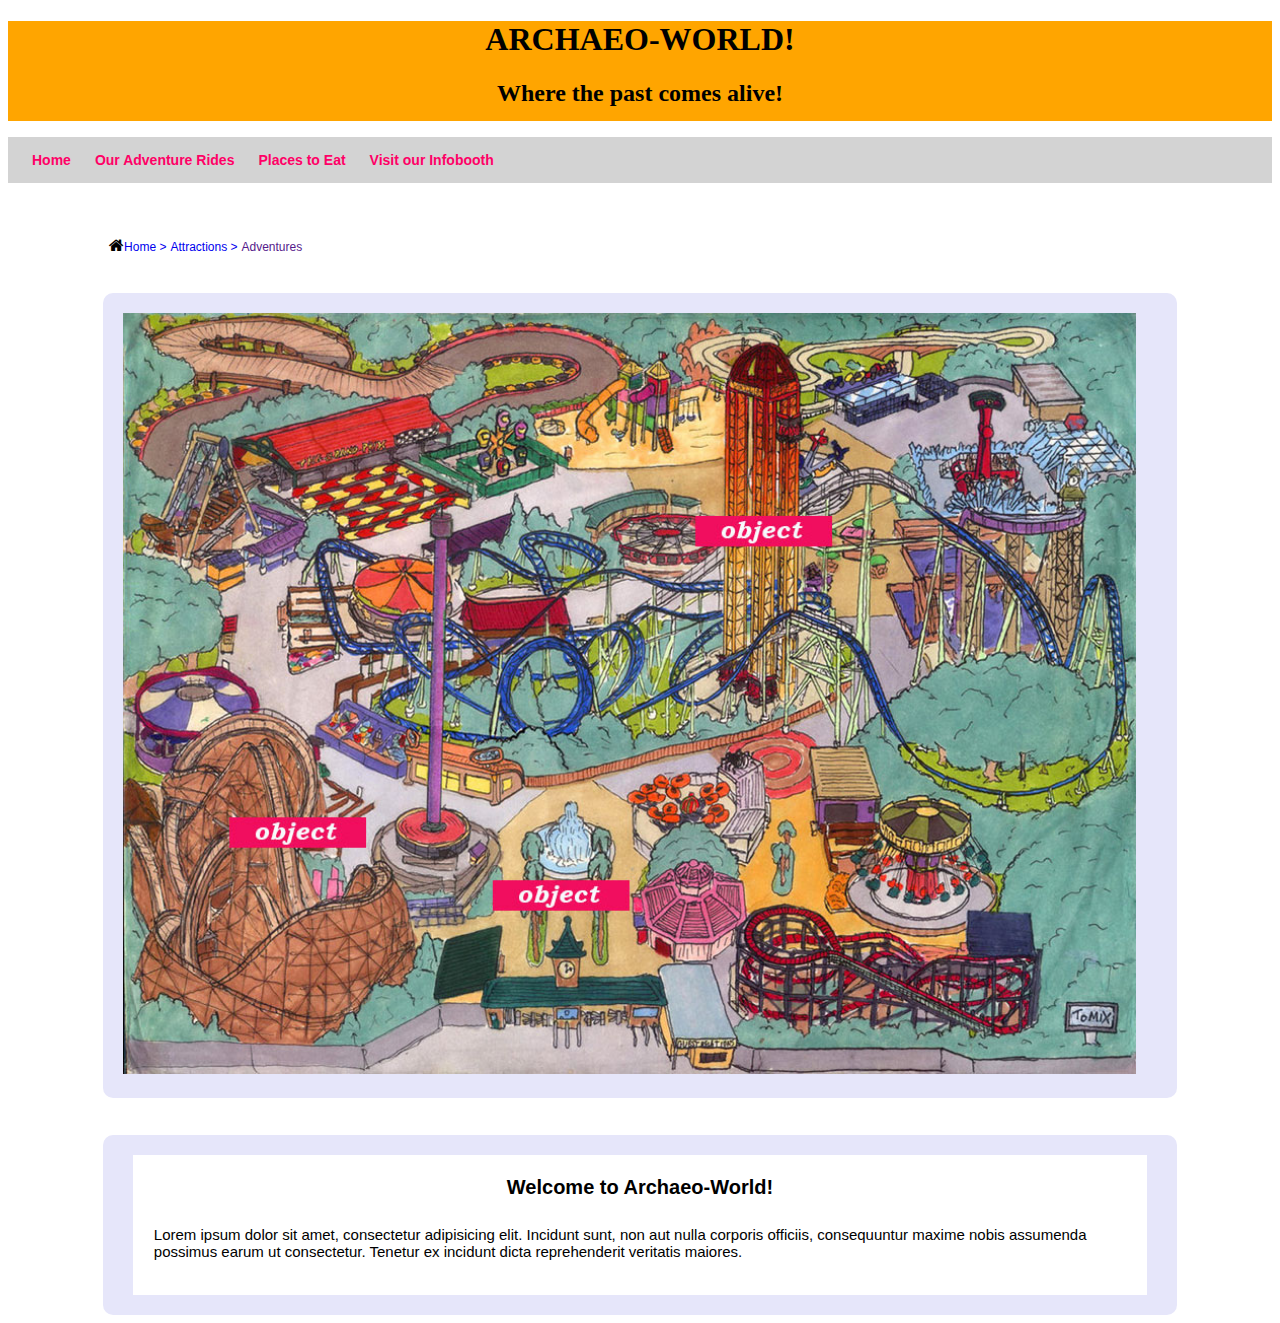
==== index.html @ 080b4d26 "Added first verson of map graphic to index page" ====
<!DOCTYPE html>
<html>

	<head>
			<meta name="viewport" content="width=device-width, initial-scale=1">
	   		<script src="https://code.jquery.com/jquery-2.1.4.min.js"></script>
			<link rel="stylesheet" type="text/css" href="ridesstyles.css"/>
			<link rel="stylesheet" href="https://maxcdn.bootstrapcdn.com/font-awesome/4.4.0/css/font-awesome.min.css">
	</head>

	<body>

	<!-- Header, nav bar, breadcrumbs to be repeated on all pages  -->

		<div class = "header">
			<!-- Placeholder txt to be replaced by a logo img -->
			<h1>ARCHAEO-WORLD!</h1>
			<h2>Where the past comes alive!</h2>
			
		</div>

		<nav>
			<ul>
				<li id="head"><a href="main.html">Home</a></li>
				<li><a href="rides.html">Our Adventure Rides</a></li>
				<li><a href="eat.html">Places to Eat</a></li>
				<li><a href="info.html">Visit our Infobooth</a></li>
			</ul>
		</nav>


		<!-- Bread Crumb Trail -->
		<div id="pglocation">
				<i class="fa fa-home"></i><a href="main.html">Home ></a>
				<a href="rides.html">Attractions ></a>
				<a href="">Adventures</a>
		</div>

<!-- Main Page Begins -->

		<div id="map">
			<img src = "images/mapimage1.jpg">	
		</div>

		<div class="aboutwrap">
			<div class=aboutbox>
				<h4>Welcome to Archaeo-World!</h4>
				<p>Lorem ipsum dolor sit amet, consectetur adipisicing elit. Incidunt sunt, non aut nulla corporis officiis, consequuntur maxime nobis assumenda possimus earum ut consectetur. Tenetur ex incidunt dicta reprehenderit veritatis maiores.
				</p>

			</div>
		</div>

		
	</body>

</html>
---- ridesstyles.css ----
* {
	box-sizing: border-box;
}

/*Styling of this div is a placeholder. I intend to create a logo img for this header.*/
.header {
	width:100%;
	margin-right:auto;
	margin-left:auto;
	background-color:orange;
	height: 100px;
	text-align:center;
	font-family:Verdana;
}
	
/*Nav Bar and Breadcrumbs styling*/
nav ul {
	width: 100%;
	margin-right: auto;
	margin-left: auto;
	padding: 14px;
	background-color: lightgrey;
	display: inline-block;
}

nav li {
	display: inline;
	color: #000000;
	text-decoration: none;
	padding: 10px;
}

li a {
	text-decoration: none;
	color: #FF0066;
	font-size: 14px;
	font-weight: bold;
}

li a:hover {
	text-decoration: none;
	background-color: #E0FFFF;
	color: #000000;
	width: 100%;
	padding: 10px;
	border: 3px;
	border-radius: 5px;
}


a {
	text-decoration: none;
	font-size: 12px;
	font-family: "Verdana", sans-serif;
}


#pglocation {
	margin-left: 8%;
	margin-top: 3%;
		
}

/*Index Page styling with some elements repeated across linked pages*/

#map, .aboutwrap, #rideone {
	background-color: lavender;
	border-radius: 10px;
	padding: 20px;
	width: 85%;
	margin: auto;
	margin-top: 3%;
}

#map img {
	width:98%;
}

.aboutbox {
	width:98%;
	height: 98%;
	background-color: white;
	margin:auto;
	padding:2%;
	font-family: "Tahoma", sans-serif;
}

.aboutbox h4 {	
	font-size: 20px;
	text-align:center;
}

.aboutbox p {
	font-size:15px;
}


.aboutbox li {
	list-style: none;
	font-size: 15px;
}



/*Ride Page Styling*/
#aboutsummit {
	width: 25%;
	height: 295px;
	background-color: lightblue;
	border-top-right-radius: 10px;
	border-bottom-right-radius: 10px;
	float: left;
}


.summit {
	width: 45%;
	border-top-left-radius: 10px;
	border-bottom-left-radius: 10px;
	float: left;
}

#aboutsummit {
	width: 25%;
	height: 295px;
	background-color: lightblue;
	border-top-right-radius: 10px;
	border-bottom-right-radius: 10px;
	float: left;
}

h4 {
	font-family: "Tahoma", sans-serif;
	font-size: 17px;
	margin-top: 0px;
}


li {
	list-style: none;
	font-family: "Tahoma", sans-serif;
	font-size: 14px;
}




.clear {
	clear: both;
}
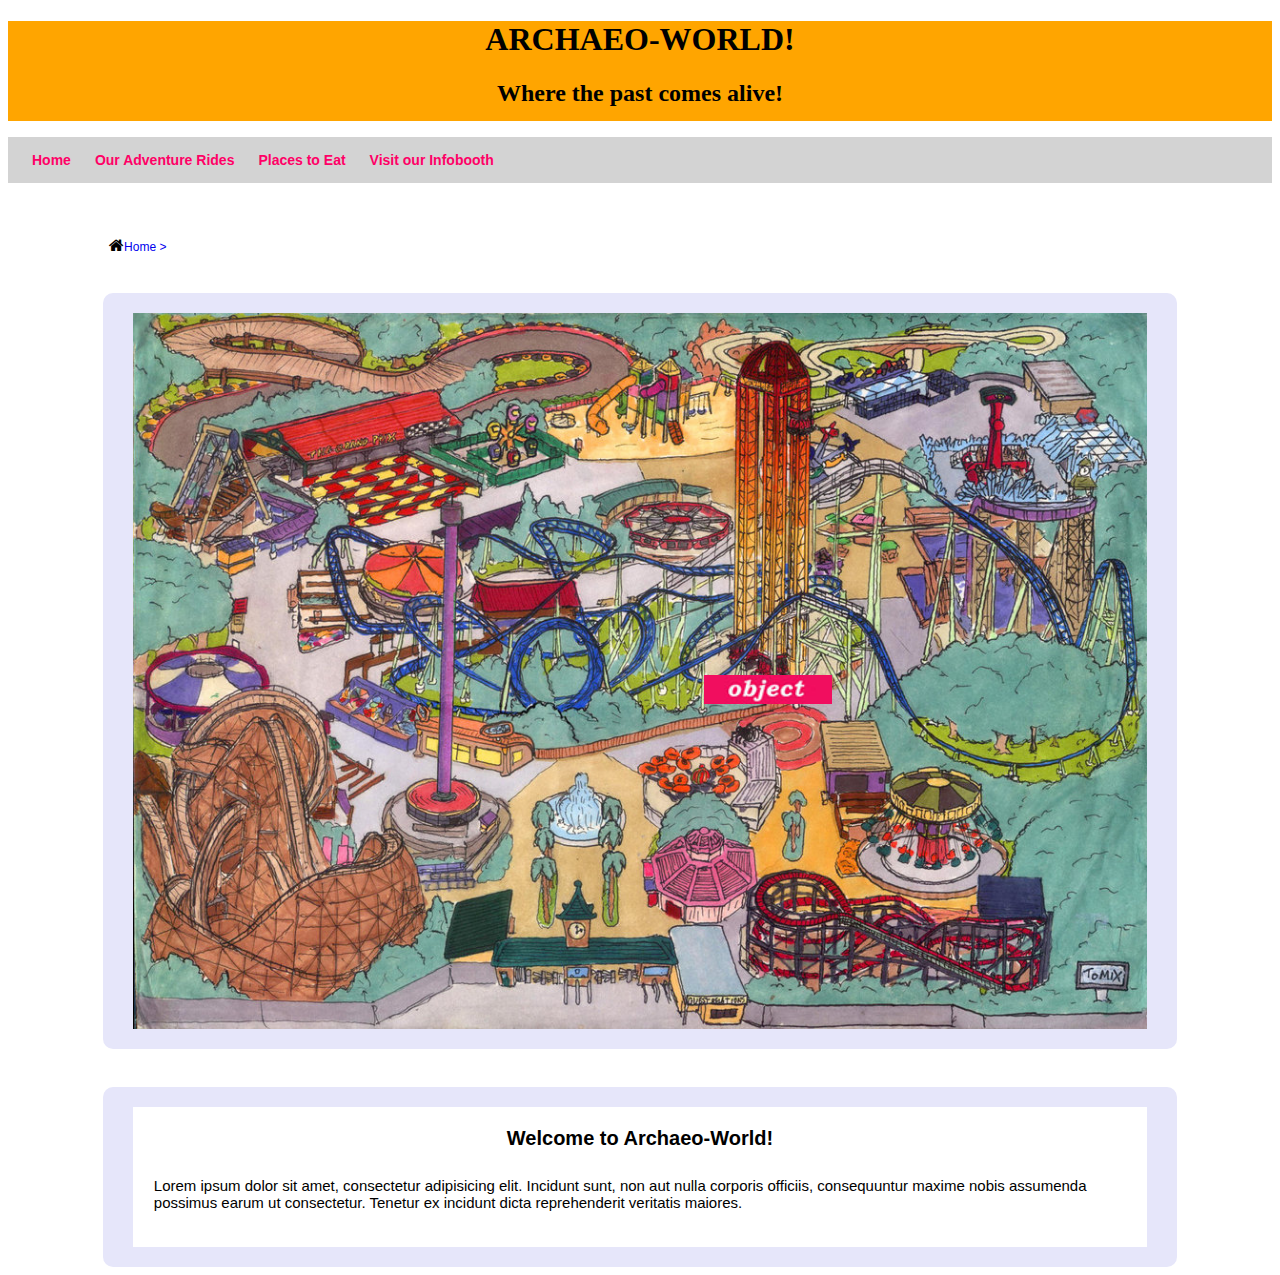
==== commit 3b7c18bd: "Created map hotspot div and image. Need to resolve positioning issue and multiple object issue" ====
--- a/index.html
+++ b/index.html
@@ -32,17 +32,38 @@
 		<!-- Bread Crumb Trail -->
 		<div id="pglocation">
 				<i class="fa fa-home"></i><a href="main.html">Home ></a>
-				<a href="rides.html">Attractions ></a>
-				<a href="">Adventures</a>
 		</div>
 
 <!-- Main Page Begins -->
 
-		<div id="map">
-			<img src = "images/mapimage1.jpg">	
+		<div id="mapwrap"> <!-- lavender box, unifying element on all pages. Contains map.-->
+
+			<!-- complicated thing where the interactive map lives. -->
+
+			<div class="mapcontainer"> <!-- holds both image of the map and the little markers that are the links -->
+				<img src="images/mapimage.jpg">
+
+			
+				<!-- each of these corresponds to a clickable position on the map.
+
+				<issues>
+				I need to know if I need to create a unique for each hotspot (eg mapoverlay1, mapoverlay2) or if there is a way I can make each hotspot unique in the HTML so there is only 1 class in the CSS sheet. Kim-->
+
+				<!-- another issue is that I need to compensate for the fact that the mapoverlay div appears to move slightly downward in its absolute positioning relative to the map when the page is made more narrow, because the elements behind the objecttag get taller as they get narrower -->
+				<div class="mapoverlay">
+				  <a href="rides.html"><img src="images/objecttag.jpg"></a>
+				</div>	
+			
+
+
+			</div>
+
+		
 		</div>
 
-		<div class="aboutwrap">
+
+
+		<div class="aboutwrap"> <!-- same styling as mapwrap and other boxes on other pages. Unifying element.  -->
 			<div class=aboutbox>
 				<h4>Welcome to Archaeo-World!</h4>
 				<p>Lorem ipsum dolor sit amet, consectetur adipisicing elit. Incidunt sunt, non aut nulla corporis officiis, consequuntur maxime nobis assumenda possimus earum ut consectetur. Tenetur ex incidunt dicta reprehenderit veritatis maiores.
--- a/ridesstyles.css
+++ b/ridesstyles.css
@@ -64,7 +64,7 @@
 
 /*Index Page styling with some elements repeated across linked pages*/
 
-#map, .aboutwrap, #rideone {
+#mapwrap, .aboutwrap, #rideone {
 	background-color: lavender;
 	border-radius: 10px;
 	padding: 20px;
@@ -73,10 +73,34 @@
 	margin-top: 3%;
 }
 
-#map img {
+/*Index page Map with clickable elements*/
+
+#mapwrap .mapcontainer {
 	width:98%;
+	margin:auto;
 }
 
+
+#mapwrap .mapcontainer img {
+	width:100%;
+	display:block;	
+	margin:auto;
+}
+
+/*do I need to create several unique ones of these for each objecttag or can I style several with this one class?*/
+.mapoverlay {
+	position:absolute;
+	top:75%;
+	left:55%;
+	width:10%;
+	height:5%;
+}
+
+.mapoverlay img {
+	width:100%;
+}
+
+/*Index Page About Box below Map*/
 .aboutbox {
 	width:98%;
 	height: 98%;
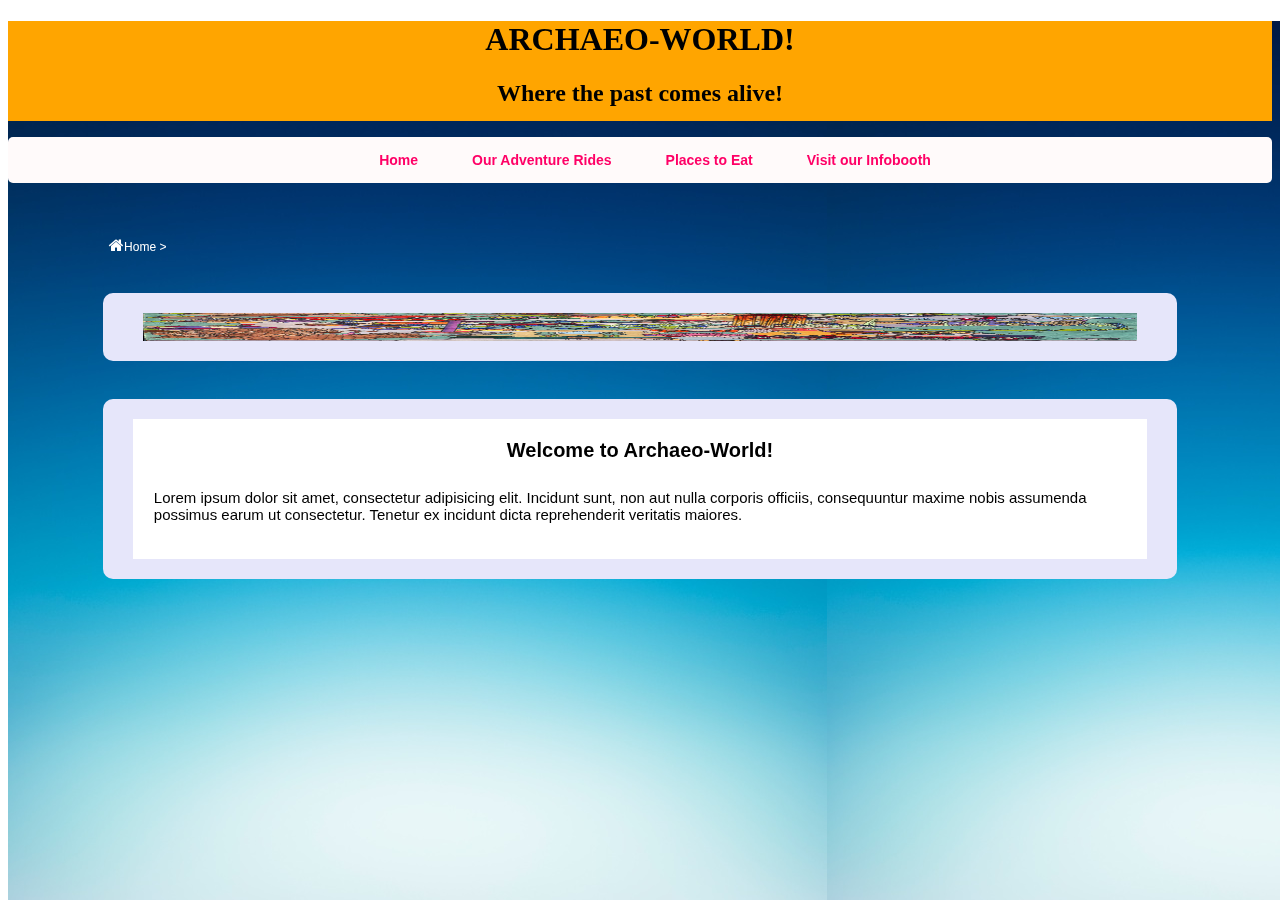
==== commit 8b97023f: "Index page: Fixed positioning issue for map markers. Added Jquery effects" ====
--- a/index.html
+++ b/index.html
@@ -4,13 +4,19 @@
 	<head>
 			<meta name="viewport" content="width=device-width, initial-scale=1">
 	   		<script src="https://code.jquery.com/jquery-2.1.4.min.js"></script>
-			<link rel="stylesheet" type="text/css" href="ridesstyles.css"/>
+	   		<script src="kimlibrary.js"></script>
+
+
+
+			<link rel="stylesheet" type="text/css" href="kimstyles.css"/>
 			<link rel="stylesheet" href="https://maxcdn.bootstrapcdn.com/font-awesome/4.4.0/css/font-awesome.min.css">
 	</head>
 
 	<body>
 
-	<!-- Header, nav bar, breadcrumbs to be repeated on all pages  -->
+		<div class="background"></div>
+
+	<!-- Header, nav bar, breadcrumbs repeated on all pages  -->
 
 		<div class = "header">
 			<!-- Placeholder txt to be replaced by a logo img -->
@@ -21,7 +27,7 @@
 
 		<nav>
 			<ul>
-				<li id="head"><a href="main.html">Home</a></li>
+				<li id="head"><a href="index.html">Home</a></li>
 				<li><a href="rides.html">Our Adventure Rides</a></li>
 				<li><a href="eat.html">Places to Eat</a></li>
 				<li><a href="info.html">Visit our Infobooth</a></li>
@@ -41,16 +47,14 @@
 			<!-- complicated thing where the interactive map lives. -->
 
 			<div class="mapcontainer"> <!-- holds both image of the map and the little markers that are the links -->
-				<img src="images/mapimage.jpg">
+
+				<img class="location" src="images/mapimage.jpg">
 
 			
-				<!-- each of these corresponds to a clickable position on the map.
-
-				<issues>
-				I need to know if I need to create a unique for each hotspot (eg mapoverlay1, mapoverlay2) or if there is a way I can make each hotspot unique in the HTML so there is only 1 class in the CSS sheet. Kim-->
-
-				<!-- another issue is that I need to compensate for the fact that the mapoverlay div appears to move slightly downward in its absolute positioning relative to the map when the page is made more narrow, because the elements behind the objecttag get taller as they get narrower -->
-				<div class="mapoverlay">
+				<!-- Each of the mapoverlays corresponds to a clickable spot on the map. -->
+				
+				
+				<div class="mapoverlay1">
 				  <a href="rides.html"><img src="images/objecttag.jpg"></a>
 				</div>	
 			
--- a/kimstyles.css
+++ b/kimstyles.css
@@ -0,0 +1,197 @@
+
+* {
+	box-sizing: border-box;
+}
+
+.background {
+	background-image: url("images-saloni/background2.jpg");
+	position: fixed;
+	width: 100%;
+	height: 100%;
+	z-index: -1;
+}
+
+/*Styling of this div is a placeholder. I intend to create a logo img for this header.*/
+.header {
+	width:100%;
+	margin-right:auto;
+	margin-left:auto;
+	background-color:orange;
+	height: 100px;
+	text-align:center;
+	font-family:Verdana;
+}
+	
+/*Nav Bar and Breadcrumbs styling*/
+
+nav ul {
+	width: 100%;
+	margin-right: auto;
+	margin-left: auto;
+	background-color: #FFFAFA;
+	display: inline-block;
+	text-align: center;
+	padding: 14px;
+	border-radius: 5px;
+}
+
+nav li {
+	display: inline;
+	color: #000000;
+	text-decoration: none;
+	padding: 10px;
+}
+
+li a {
+	text-decoration: none;
+	color: #FF0066;
+	font-size: 14px;
+	font-family: "Arial", sans-serif;
+	font-weight: bold;
+	margin: 0px 0px 30px 30px;
+}
+
+li a:hover {
+	text-decoration: none;
+	color: #000000;
+	width: 100%;
+	padding: 10px;
+	border: 3px;
+}
+
+a {
+	text-decoration: none;
+	font-size: 12px;
+	font-family: "Arial", sans-serif;
+	color: white;
+}
+
+
+#pglocation {
+	margin-left: 8%;
+	margin-top: 3%;
+	color: white;
+}
+
+/*Index Page styling with some elements repeated across linked pages*/
+
+#mapwrap, .aboutwrap, #rideone {
+	background-color: lavender;
+	border-radius: 10px;
+	padding: 20px;
+	width: 85%;
+	margin: auto;
+	margin-top: 3%;
+}
+
+/*Index page Map with clickable elements*/
+
+#mapwrap .mapcontainer {
+	position:relative;
+	width:98%;
+	margin:auto;
+}
+
+
+#mapwrap img {
+	width:98%;
+	display:block;	
+	margin:auto;
+}
+
+/*do I need to create several unique ones of these for each objecttag or can I style several with this one class?*/
+.mapoverlay1 {
+	position:absolute;
+	top:50%;
+	left:55%;
+	width:10%;
+	height:5%;
+}
+
+.mapoverlay1 img {
+	width:100%;
+}
+
+/*Index Page About Box below Map*/
+.aboutbox {
+	width:98%;
+	height: 98%;
+	background-color: white;
+	margin:auto;
+	padding:2%;
+	font-family: "Tahoma", sans-serif;
+}
+
+.aboutbox h4 {	
+	font-size: 20px;
+	text-align:center;
+}
+
+.aboutbox p {
+	font-size:15px;
+}
+
+
+.aboutbox li {
+	list-style: none;
+	font-size: 15px;
+}
+
+
+
+/*Ride Page Styling*/
+
+.rideimage {
+	width: 45%;
+	border-top-left-radius: 10px;
+	border-bottom-left-radius: 10px;
+	float: left;
+}
+
+.aboutride {
+	width: 25%;
+	height: 295px; /*How to make this equal to image height?*/
+	background-color: lightblue;
+	border-top-right-radius: 10px;
+	border-bottom-right-radius: 10px;
+	float: left;
+}
+
+.ride {
+	background-color: lavender;
+	border-radius: 10px;
+	padding: 20px;
+	width: 85%;
+	margin: auto;
+	margin-top: 3%;
+}
+.description {
+	width: 25%;
+	font-size: 14px;
+	font-family: "Tahoma", sans-serif;
+	background-color: #AFEEEE;
+	margin-left: 25px;
+	border-radius: 10px;
+	padding: 10px;
+	float: left;
+}
+
+h4 {
+	font-family: "Tahoma", sans-serif;
+	font-size: 17px;
+	margin-top: 0px;
+}
+
+
+li {
+	list-style: none;
+	font-family: "Tahoma", sans-serif;
+	font-size: 14px;
+}
+
+
+
+
+.clear {
+	clear: both;
+}
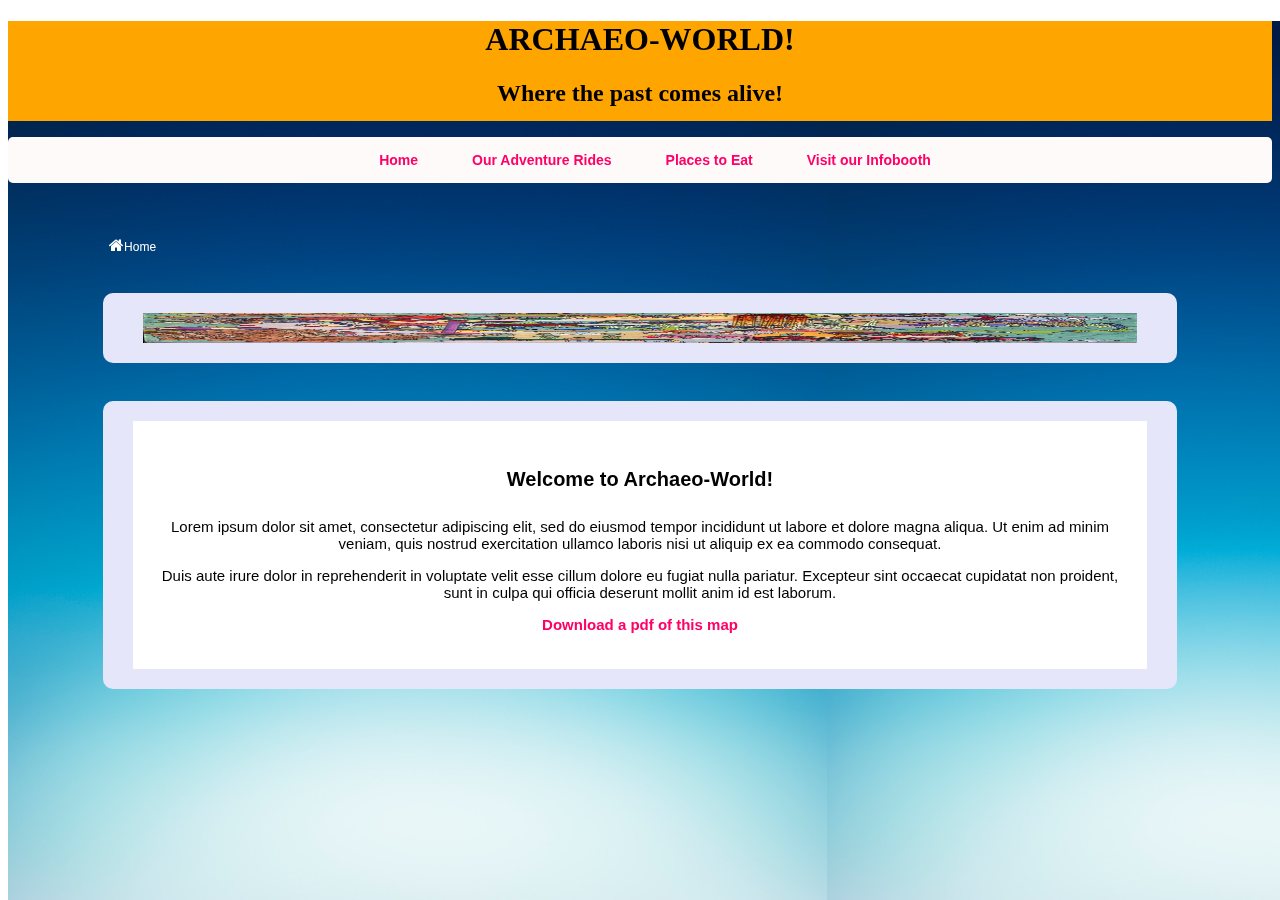
==== commit 10205d64: "Index page added all clickable objects and pdf download" ====
--- a/index.html
+++ b/index.html
@@ -3,9 +3,9 @@
 
 	<head>
 			<meta name="viewport" content="width=device-width, initial-scale=1">
+
 	   		<script src="https://code.jquery.com/jquery-2.1.4.min.js"></script>
 	   		<script src="kimlibrary.js"></script>
-
 
 
 			<link rel="stylesheet" type="text/css" href="kimstyles.css"/>
@@ -37,7 +37,7 @@
 
 		<!-- Bread Crumb Trail -->
 		<div id="pglocation">
-				<i class="fa fa-home"></i><a href="main.html">Home ></a>
+				<i class="fa fa-home"></i><a href="index.html">Home</a>
 		</div>
 
 <!-- Main Page Begins -->
@@ -55,14 +55,18 @@
 				
 				
 				<div class="mapoverlay1">
-				  <a href="rides.html"><img src="images/objecttag.jpg"></a>
+				  <a href="rides.html"><img class="tag" src="images/objecttag.jpg"></a>
 				</div>	
 			
+				<div class="mapoverlay2">
+				  <a href="#"><img class="tag" src="images/objecttag.jpg"></a>
+				</div>	
 
+				<div class="mapoverlay3">
+				  <a href="#"><img class="tag" src="images/objecttag.jpg"></a>
+				</div>	
 
 			</div>
-
-		
 		</div>
 
 
@@ -70,13 +74,22 @@
 		<div class="aboutwrap"> <!-- same styling as mapwrap and other boxes on other pages. Unifying element.  -->
 			<div class=aboutbox>
 				<h4>Welcome to Archaeo-World!</h4>
-				<p>Lorem ipsum dolor sit amet, consectetur adipisicing elit. Incidunt sunt, non aut nulla corporis officiis, consequuntur maxime nobis assumenda possimus earum ut consectetur. Tenetur ex incidunt dicta reprehenderit veritatis maiores.
+
+				<p>Lorem ipsum dolor sit amet, consectetur adipiscing elit, sed do eiusmod tempor incididunt ut labore et dolore magna aliqua. Ut enim ad minim veniam, quis nostrud exercitation ullamco laboris nisi ut aliquip ex ea commodo consequat. 
 				</p>
 
+				<p>
+				Duis aute irure dolor in reprehenderit in voluptate velit esse cillum dolore eu fugiat nulla pariatur. Excepteur sint occaecat cupidatat non proident, sunt in culpa qui officia deserunt 
+				mollit anim id est laborum.
+				</p>	
+				
+				<p>
+				<a href="images/map.pdf" download="map.pd">Download a pdf of this map</a>
+				</p>
 			</div>
 		</div>
 
-		
+
+
 	</body>
-
 </html>--- a/kimstyles.css
+++ b/kimstyles.css
@@ -59,17 +59,17 @@
 	border: 3px;
 }
 
-a {
-	text-decoration: none;
-	font-size: 12px;
-	font-family: "Arial", sans-serif;
-	color: white;
-}
-
 
 #pglocation {
 	margin-left: 8%;
 	margin-top: 3%;
+	color: white;
+}
+
+#pglocation a {
+	text-decoration: none;
+	font-size: 12px;
+	font-family: "Arial", sans-serif;
 	color: white;
 }
 
@@ -92,25 +92,40 @@
 	margin:auto;
 }
 
-
+/*This is the large image of the map*/
 #mapwrap img {
 	width:98%;
 	display:block;	
 	margin:auto;
 }
 
-/*do I need to create several unique ones of these for each objecttag or can I style several with this one class?*/
-.mapoverlay1 {
+/*each of these is the clickable object superimposed on map*/
+.mapoverlay1, .mapoverlay2, .mapoverlay3 {
 	position:absolute;
-	top:50%;
-	left:55%;
 	width:10%;
 	height:5%;
 }
 
-.mapoverlay1 img {
+.tag {
 	width:100%;
 }
+
+/*Unique positions for each clickable map marker*/
+.mapoverlay1 {
+	top:27%;
+	left:57%;
+}
+
+.mapoverlay2 {
+	top:66%;
+	left:10%;
+}
+
+.mapoverlay3 {
+	top:72%;
+	left:40%;
+}
+
 
 /*Index Page About Box below Map*/
 .aboutbox {
@@ -120,52 +135,62 @@
 	margin:auto;
 	padding:2%;
 	font-family: "Tahoma", sans-serif;
+	text-align:center;
 }
 
 .aboutbox h4 {	
 	font-size: 20px;
-	text-align:center;
 }
 
 .aboutbox p {
 	font-size:15px;
 }
 
-
-.aboutbox li {
-	list-style: none;
-	font-size: 15px;
-}
-
+.aboutbox a {
+    text-decoration:none;
+	color:#FF0066;
+	font-size:15px;
+	font-weight: bold;
+}
+	
+
+.aboutbox a:hover {
+	text-decoration:none;
+	color:black;
+	font-size:15px;
+	font-weight: bold;
+}
 
 
 /*Ride Page Styling*/
 
-.rideimage {
+/*.rideimage {
 	width: 45%;
 	border-top-left-radius: 10px;
 	border-bottom-left-radius: 10px;
 	float: left;
-}
-
-.aboutride {
+}*/
+
+
+/*.aboutride {
 	width: 25%;
-	height: 295px; /*How to make this equal to image height?*/
+	height: 295px; How to make this equal to image height?
 	background-color: lightblue;
 	border-top-right-radius: 10px;
 	border-bottom-right-radius: 10px;
 	float: left;
-}
-
-.ride {
+}*/
+
+/*.ride {
 	background-color: lavender;
 	border-radius: 10px;
 	padding: 20px;
 	width: 85%;
 	margin: auto;
 	margin-top: 3%;
-}
-.description {
+}*/
+
+/*.description {
 	width: 25%;
 	font-size: 14px;
 	font-family: "Tahoma", sans-serif;
@@ -174,24 +199,25 @@
 	border-radius: 10px;
 	padding: 10px;
 	float: left;
-}
-
-h4 {
+}*/
+
+/*h4 {
 	font-family: "Tahoma", sans-serif;
 	font-size: 17px;
 	margin-top: 0px;
-}
-
-
-li {
+}*/
+
+
+/*li {
 	list-style: none;
 	font-family: "Tahoma", sans-serif;
 	font-size: 14px;
-}
-
-
-
-
-.clear {
+}*/
+
+
+
+
+/*.clear {
 	clear: both;
 }
+*/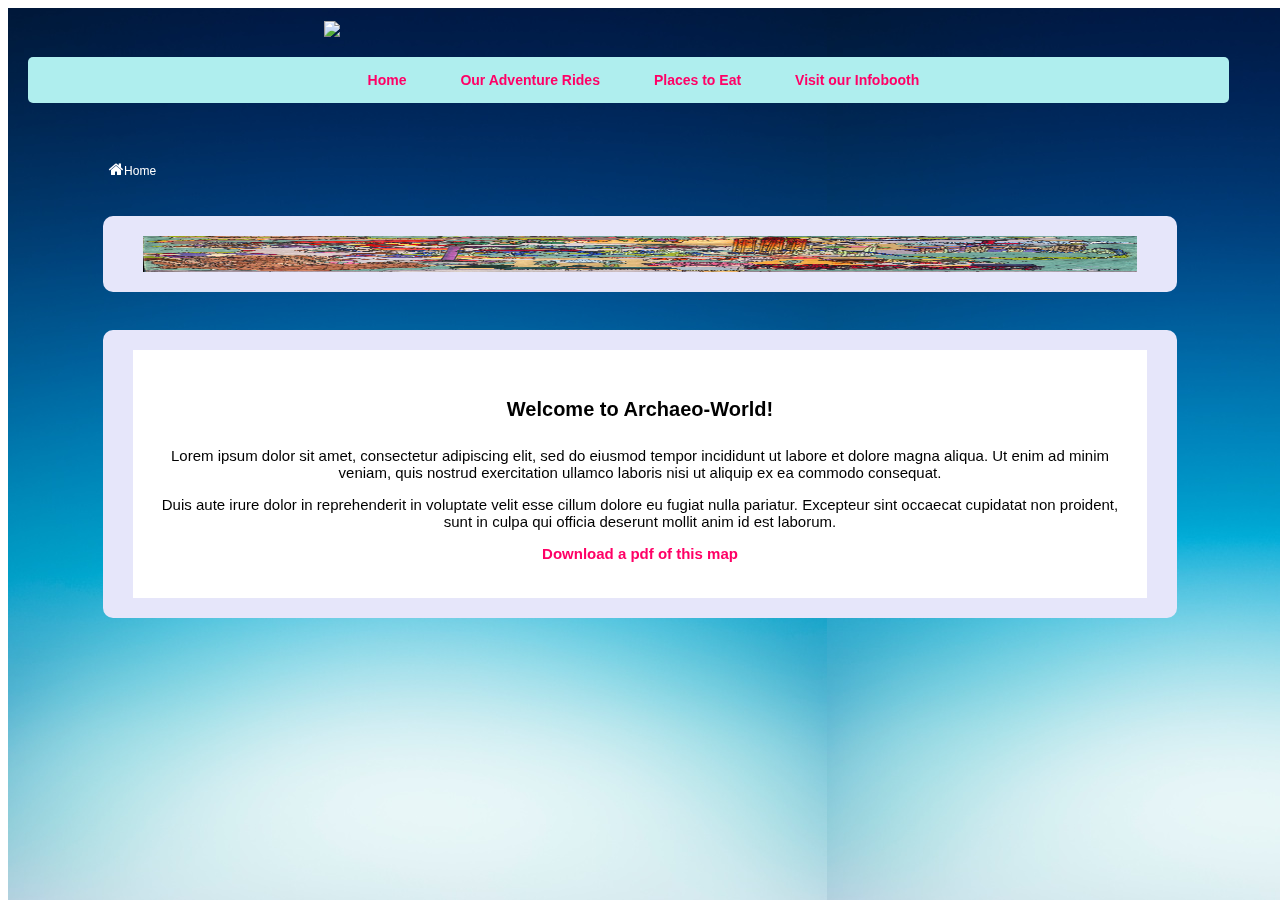
==== commit d7744ee7: "Added Logo to Index and Info pages. Added new nav bar styling" ====
--- a/index.html
+++ b/index.html
@@ -19,10 +19,7 @@
 	<!-- Header, nav bar, breadcrumbs repeated on all pages  -->
 
 		<div class = "header">
-			<!-- Placeholder txt to be replaced by a logo img -->
-			<h1>ARCHAEO-WORLD!</h1>
-			<h2>Where the past comes alive!</h2>
-			
+			<img src = "images/logo.jpg">	
 		</div>
 
 		<nav>
--- a/kimstyles.css
+++ b/kimstyles.css
@@ -11,24 +11,26 @@
 	z-index: -1;
 }
 
-/*Styling of this div is a placeholder. I intend to create a logo img for this header.*/
+/*container for logo img*/
 .header {
 	width:100%;
+	padding-top:1%;
 	margin-right:auto;
 	margin-left:auto;
-	background-color:orange;
-	height: 100px;
-	text-align:center;
-	font-family:Verdana;
+	height:25%;	
 }
 	
+.header img {
+	display:block;
+	width:50%;
+	margin:auto;
+}
 /*Nav Bar and Breadcrumbs styling*/
 
 nav ul {
-	width: 100%;
-	margin-right: auto;
-	margin-left: auto;
-	background-color: #FFFAFA;
+	width: 95%;
+	margin:20px;
+	background-color:#AFEEEE;
 	display: inline-block;
 	text-align: center;
 	padding: 14px;
@@ -75,13 +77,12 @@
 
 /*Index Page styling with some elements repeated across linked pages*/
 
-#mapwrap, .aboutwrap, #rideone {
+#mapwrap, .aboutwrap, .infoTopWrap {
 	background-color: lavender;
 	border-radius: 10px;
 	padding: 20px;
 	width: 85%;
-	margin: auto;
-	margin-top: 3%;
+	margin:3% auto;
 }
 
 /*Index page Map with clickable elements*/
@@ -127,10 +128,10 @@
 }
 
 
-/*Index Page About Box below Map*/
-.aboutbox {
-	width:98%;
-	height: 98%;
+/*Index Page About Box below Map. InfoTop uses same styling on Info page*/
+.aboutbox, .infoTop {
+	width:98%;
+	height:98%;
 	background-color: white;
 	margin:auto;
 	padding:2%;
@@ -162,6 +163,68 @@
 }
 
 
+/*InfoBooth info boxes. Infobox goes inside infowrap*/
+
+.infoTop h4 {	
+	font-size: 20px;
+}
+
+.infoTop p {
+	font-size:15px;
+}
+
+
+.infocontainer {
+	width:80%;
+	margin:auto;
+}
+
+
+.infowrap {
+	display:block-inline;
+	background-color: lavender;
+	border-radius: 10px;
+	padding: 20px;
+	width: 40%;
+	float:left;
+	margin-right:2%;
+	margin-left:5%;
+	margin-top:2%;	
+	margin-bottom:3%;
+}
+
+.infobox {
+	width:98%;
+	height:98%;
+	background-color: white;
+	margin:auto;
+	padding:2%;
+	font-family: "Tahoma", sans-serif;
+	text-align:center;
+}
+
+.infobox h4 {	
+	font-size: 20px;
+}
+
+.infobox p {
+	font-size:15px;
+}
+
+.infobox img {
+	display:block;
+	margin:auto;
+	width:90%;
+}
+
+.ticket-button {
+	margin-bottom:3%;
+}
+
+.infobox a {
+	text-decoration:none;
+	font-weight:bold;
+}
 /*Ride Page Styling*/
 
 /*.rideimage {
@@ -215,8 +278,6 @@
 }*/
 
 
-
-
 /*.clear {
 	clear: both;
 }
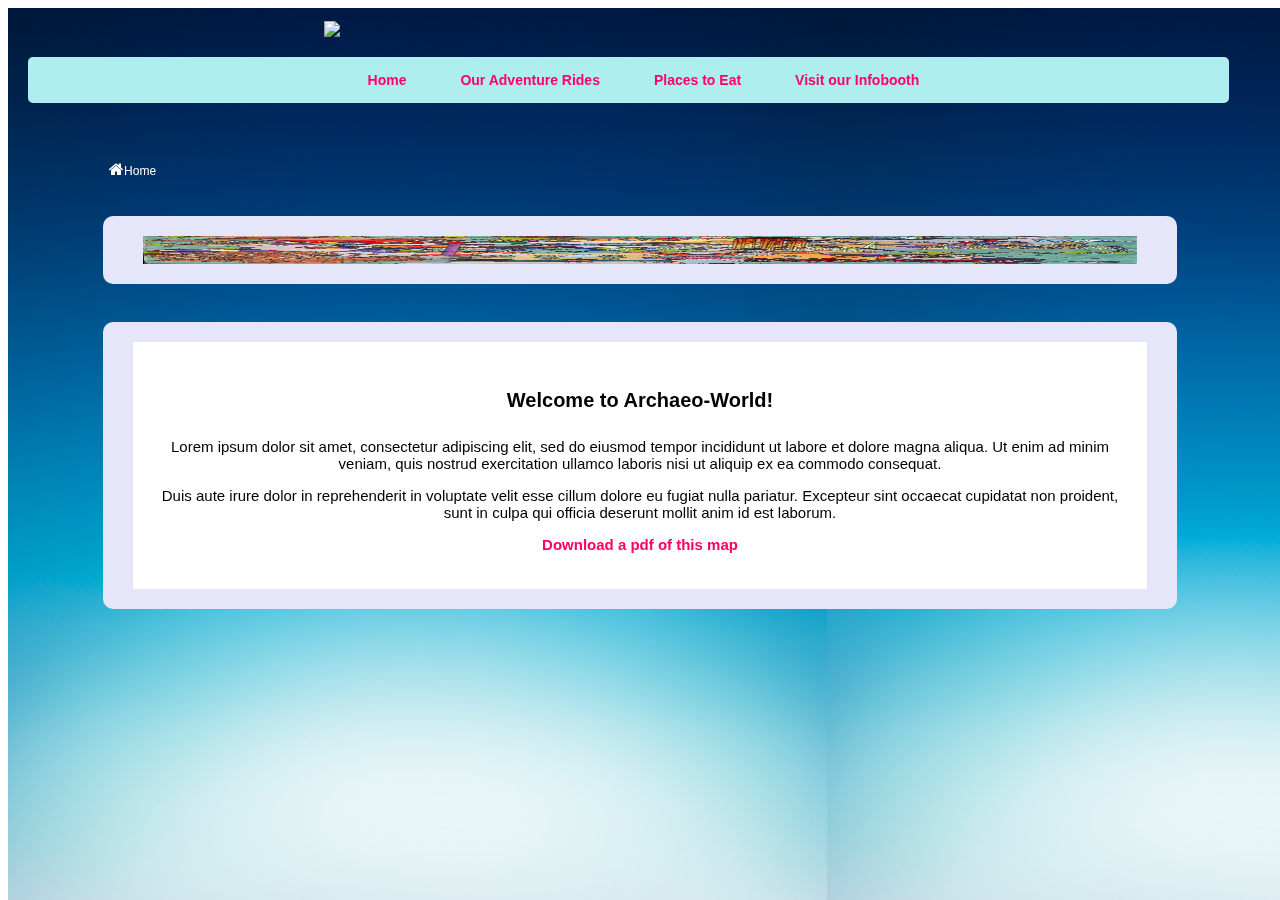
==== commit 59fac3cd: "Added link to one index page object" ====
--- a/index.html
+++ b/index.html
@@ -60,7 +60,7 @@
 				</div>	
 
 				<div class="mapoverlay3">
-				  <a href="#"><img class="tag" src="images/objecttag.jpg"></a>
+				  <a href="info.html"><img class="tag" src="images/objecttag.jpg"></a>
 				</div>	
 
 			</div>
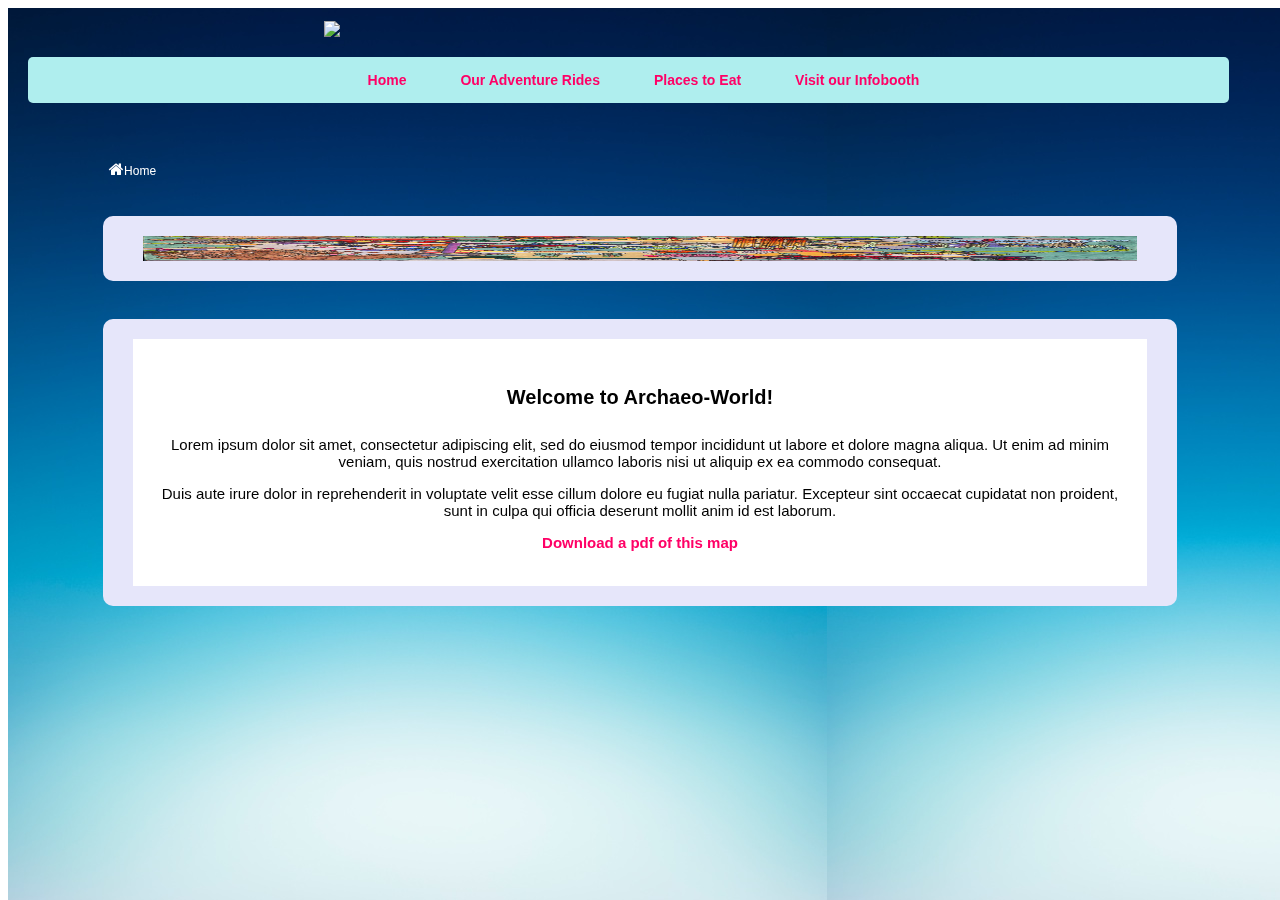
==== commit fad5e910: "Added anchor tag to index page" ====
--- a/index.html
+++ b/index.html
@@ -52,7 +52,7 @@
 				
 				
 				<div class="mapoverlay1">
-				  <a href="rides.html"><img class="tag" src="images/objecttag.jpg"></a>
+				  <a href="rides.html#summit" ><img class="tag" src="images/objecttag.jpg"></a>
 				</div>	
 			
 				<div class="mapoverlay2">
--- a/kimstyles.css
+++ b/kimstyles.css
@@ -95,6 +95,7 @@
 
 /*This is the large image of the map*/
 #mapwrap img {
+	position:relative;
 	width:98%;
 	display:block;	
 	margin:auto;
@@ -104,7 +105,7 @@
 .mapoverlay1, .mapoverlay2, .mapoverlay3 {
 	position:absolute;
 	width:10%;
-	height:5%;
+	height:10%;
 }
 
 .tag {
@@ -225,60 +226,44 @@
 	text-decoration:none;
 	font-weight:bold;
 }
-/*Ride Page Styling*/
-
-/*.rideimage {
-	width: 45%;
-	border-top-left-radius: 10px;
-	border-bottom-left-radius: 10px;
-	float: left;
-}*/
-
-
-/*.aboutride {
-	width: 25%;
-	height: 295px; How to make this equal to image height?
-	background-color: lightblue;
-	border-top-right-radius: 10px;
-	border-bottom-right-radius: 10px;
-	float: left;
-}*/
-
-/*.ride {
-	background-color: lavender;
-	border-radius: 10px;
-	padding: 20px;
-	width: 85%;
-	margin: auto;
-	margin-top: 3%;
-}*/
-
-/*.description {
-	width: 25%;
-	font-size: 14px;
-	font-family: "Tahoma", sans-serif;
-	background-color: #AFEEEE;
-	margin-left: 25px;
-	border-radius: 10px;
-	padding: 10px;
-	float: left;
-}*/
-
-/*h4 {
-	font-family: "Tahoma", sans-serif;
-	font-size: 17px;
-	margin-top: 0px;
-}*/
-
-
-/*li {
-	list-style: none;
-	font-family: "Tahoma", sans-serif;
-	font-size: 14px;
-}*/
-
-
-/*.clear {
-	clear: both;
-}
-*/+
+/*Media query that adjusts (portrait) display of page across various mobile devices*/
+@media screen and (max-width: 900px) {
+	nav ul {
+		padding: 0px, 0px;
+		text-align: center;
+	}
+	nav li {
+		width: 100%;
+		float: left;
+		text-align: center;
+		display: block;
+	}
+
+	#pglocation {
+		margin: 0 auto;
+	}
+
+/*Media query that adjusts (portrait) display across larger phones (iPhone 6 Plus) and smaller tablets*/
+@media screen and (max-width: 675px) {
+	nav ul {
+		padding: 0px, 0px;
+		text-align: center;
+	}
+	nav li {
+		width: 100%;
+		float: left;
+		text-align: center;
+		display: block;
+	}
+
+	#pglocation {
+		margin: 0 auto;
+	}
+
+
+
+
+
+
+
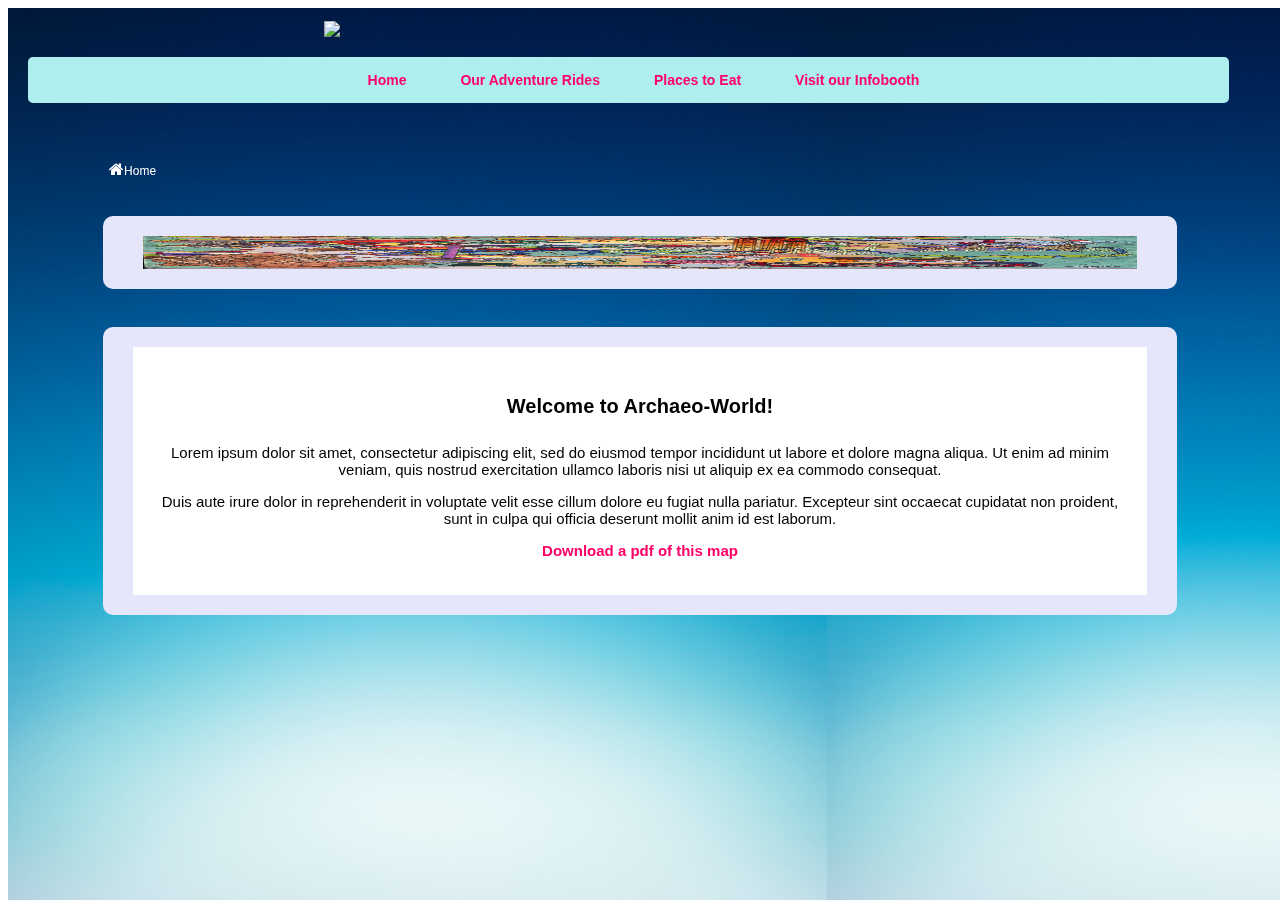
==== commit f97b24c6: "Added 2nd anchor tag to index page" ====
--- a/index.html
+++ b/index.html
@@ -56,7 +56,7 @@
 				</div>	
 			
 				<div class="mapoverlay2">
-				  <a href="#"><img class="tag" src="images/objecttag.jpg"></a>
+				  <a href="eat.html#beer"><img class="tag" src="images/objecttag.jpg"></a>
 				</div>	
 
 				<div class="mapoverlay3">
